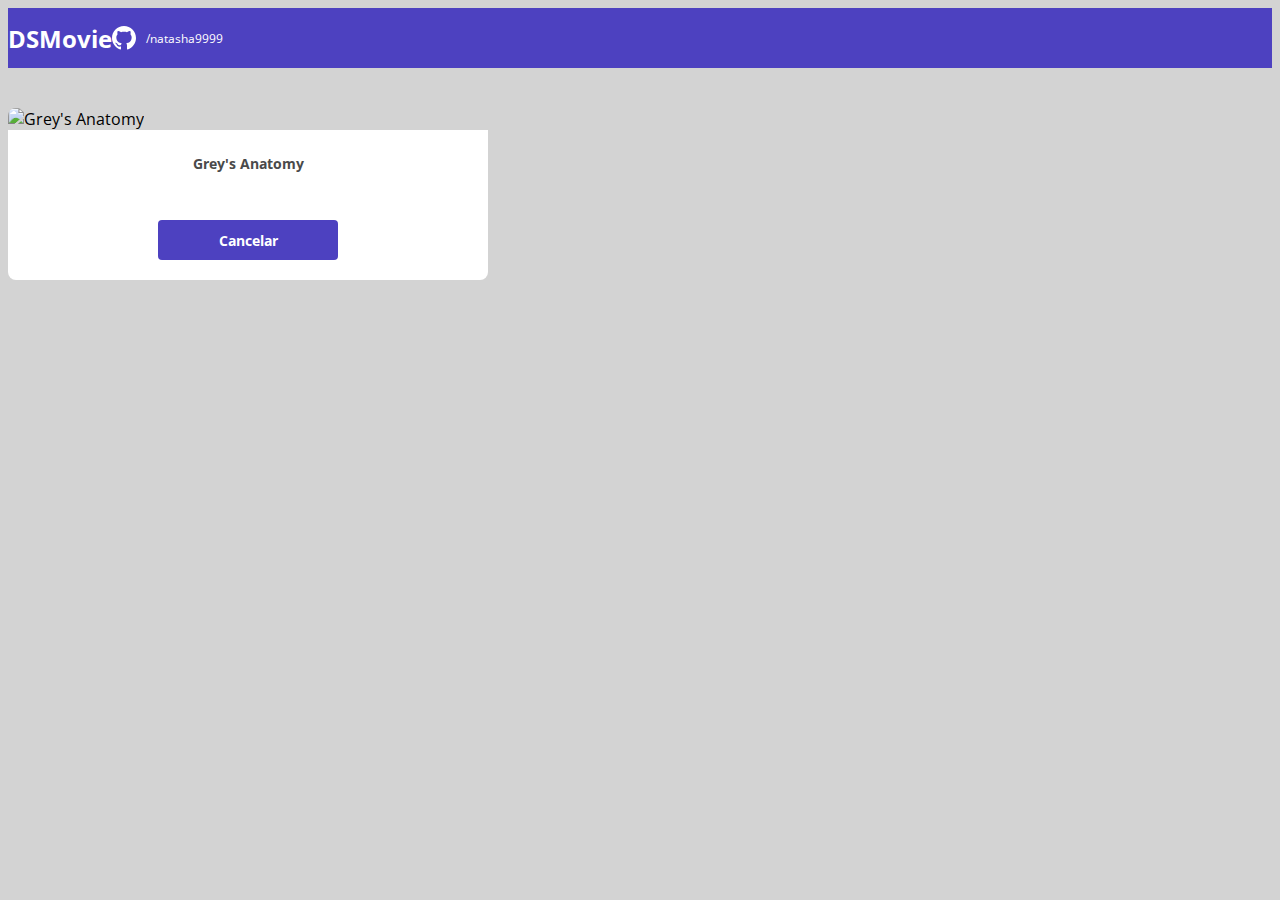
==== form.html @ ea6f0963 "Formulário Parte 1" ====
<!DOCTYPE html>
<html lang="pt-BR">

<head>
    <meta charset="UTF-8">
    <meta http-equiv="X-UA-Compatible" content="IE=edge">
    <meta name="viewport" content="width=device-width, initial-scale=1.0">
    <title>DSMovie</title>

    <!-- Bootstrap CSS -->
    <link href="https://cdn.jsdelivr.net/npm/bootstrap@5.1.3/dist/css/bootstrap.min.css" rel="stylesheet"
        integrity="sha384-1BmE4kWBq78iYhFldvKuhfTAU6auU8tT94WrHftjDbrCEXSU1oBoqyl2QvZ6jIW3" crossorigin="anonymous">

    <link rel="stylesheet" href="css/styles.css">
</head>

<body>
    <!-- Menu navegação -->
    <header class="menu-navegacao">
        <nav class="container">
            <h1 class="titulo-dsmovie">DSMovie</h1>
            <div class="github-container">
                <img class="img-github" src="img/logo-github.svg" alt="Logo do Github">
                <a class="link-github" href="https://github.com/natasha9999">/natasha9999</a>
            </div>
        </nav>
    </header>
    <!-- Menu navegação -->

    <!-- Cards dos filmes -->
    <main>
        <section id="form-section">
            <div class="container form-container">

                <div>
                    <div class="dsmovie-card">
                        <img class="poster-dsmovie"
                            src="https://www.themoviedb.org/t/p/w533_and_h300_bestv2/dpzC0ACzwkVporKvzZGvNFOBFr6.jpg"
                            alt="Grey's Anatomy">
                        <div class="dsmovie-card-description">
                            <h3 class="titulo-filme">Grey's Anatomy</h3>
                            <a class="botao-avaliar" href="index.html">Cancelar</a>
                        </div>
                    </div>
                </div>

            </div>
        </section>
    </main>
    <!-- Card do filme -->


</body>

</html>
---- css/styles.css ----
@import url('https://fonts.googleapis.com/css2?family=Open+Sans:wght@300;400;700&display=swap');

/*Variáveis para armazenar as cores*/
:root {
    --background-gray: #d3d3d3;
    --color-primary: #4D41C0;
    --color-white: #ffffff;
    --text-gray: #4a4a4a;
}

* {
    /*box-sizing: border-box; serve para as bordas dos elementos não ocuparem área*/
    box-sizing: border-box;
    font-family: 'Open Sans';
}

html, body {
    background-color: var(--background-gray);
}

.menu-navegacao {
    background-color: var(--color-primary);
    color: var(--color-white);
    height: 60px;
    display: flex;
    align-items: center;
}

nav {
    /*um ao lado do outro - horizontal*/
    display: flex;
    align-items: center;
    /*um em cada ponta*/
    justify-content: space-between;
}

.titulo-dsmovie {
    font-size: 24px;
    font-weight: 700;
    margin: 0;
}

.link-github, .link-github:hover {
    color: unset;
    text-decoration: none;
    font-size: 12px;
    font-weight: 400;
}

.github-container {
    display: flex;
    align-items: center;
}

.img-github {
    margin-right: 10px;
}

#list-cards {
    padding: 40px 0;
}

.dsmovie-card {
    width: 100%;
}

.dsmovie-card-description {
    background-color: var(--color-white);
    display: flex;
    flex-direction: column;
    align-items: center;
    padding: 10px 20px 20px 20px;
    border-radius: 0 0 8px 8px;
    min-height: 150px;
    justify-content: space-between;
}

.poster-dsmovie {
    width: 100%;
    border-radius: 8px 8px 0 0;
}

.titulo-filme{
    color: var(--text-gray);
    font-size: 14px;
    font-weight: 700;
    margin-bottom: 25px;
    text-align: center;
}

.botao-avaliar, .botao-avaliar:hover {
    width: 180px;
    height: 40px;
    background-color: var(--color-primary);
    color: var(--color-white);
    font-size: 14px;
    font-weight: 700;
    border: none;
    text-decoration: none;
    display: flex;
    align-items: center;
    justify-content: center;
    border-radius: 4px;
}

.form-container {
    padding: 40px 0;
    max-width: 480px;
}
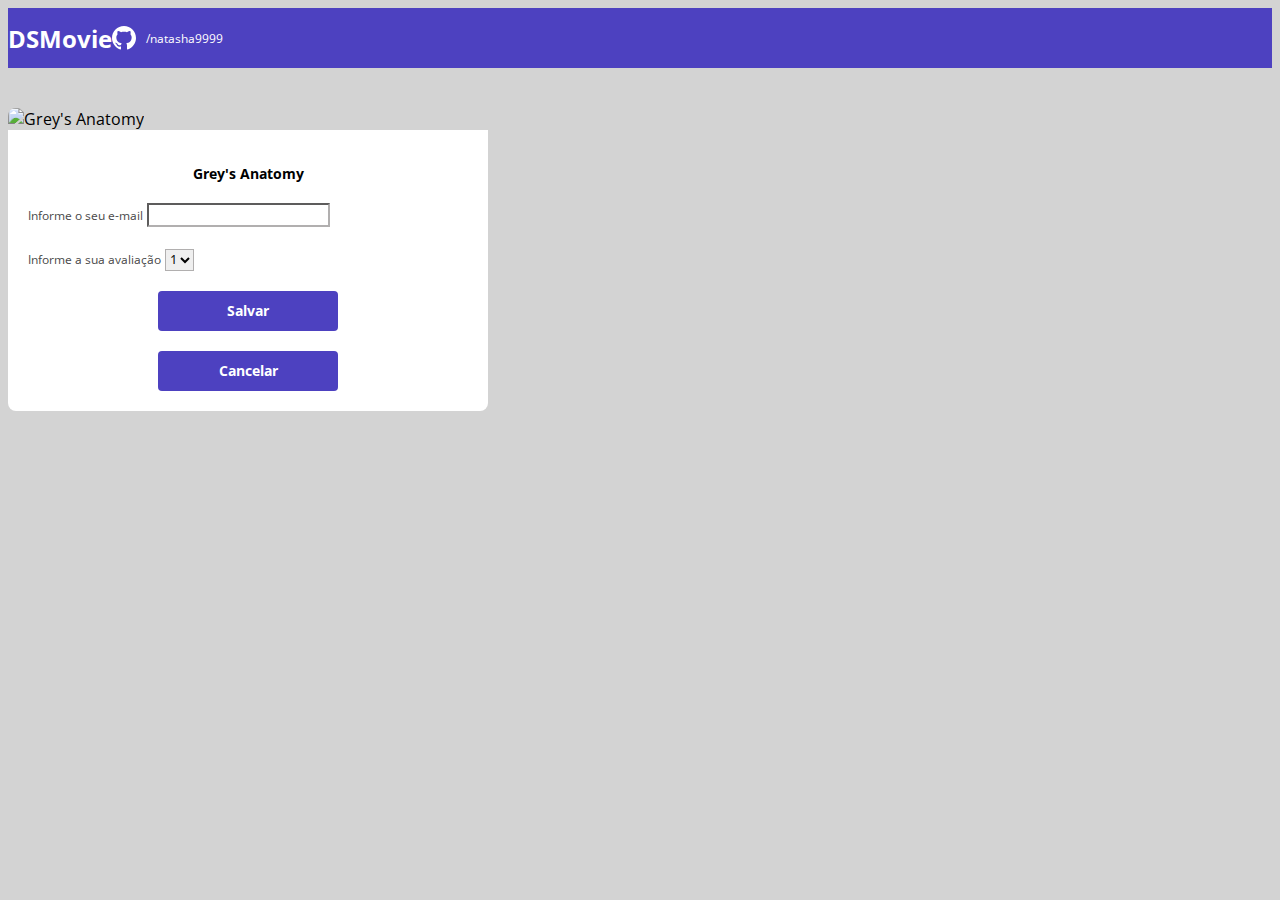
==== commit 757a426d: "Formulário Parte 2" ====
--- a/form.html
+++ b/form.html
@@ -37,9 +37,28 @@
                         <img class="poster-dsmovie"
                             src="https://www.themoviedb.org/t/p/w533_and_h300_bestv2/dpzC0ACzwkVporKvzZGvNFOBFr6.jpg"
                             alt="Grey's Anatomy">
-                        <div class="dsmovie-card-description">
-                            <h3 class="titulo-filme">Grey's Anatomy</h3>
-                            <a class="botao-avaliar" href="index.html">Cancelar</a>
+                        <div class="dsmovie-form-description">
+                            <h3 class="form-titulo-filme">Grey's Anatomy</h3>
+                            <form class="dsmovie-form">
+                                <div class="form-group dsmovie-form-group">
+                                    <label for="email">Informe o seu e-mail</label>
+                                    <input class="form-control" type="email" id="email">
+                                </div>
+                                <div class="form-group dsmovie-form-group">
+                                    <label for="score">Informe a sua avaliação</label>
+                                    <select class="form-control" name="score" id="score">
+                                        <option value="1">1</option>
+                                        <option value="2">2</option>
+                                        <option value="3">3</option>
+                                        <option value="4">4</option>
+                                        <option value="5">5</option>
+                                    </select>
+                                </div>
+                                <div class="form-btn-container">
+                                    <button class="botao-dsmovie" type="submit">Salvar</button>
+                                    <a class="botao-dsmovie" href="index.html">Cancelar</a>
+                                </div>
+                            </form>
                         </div>
                     </div>
                 </div>
--- a/css/styles.css
+++ b/css/styles.css
@@ -88,7 +88,7 @@
     text-align: center;
 }
 
-.botao-avaliar, .botao-avaliar:hover {
+.botao-avaliar, .botao-avaliar:hover, .botao-dsmovie, .botao-dsmovie:hover {
     width: 180px;
     height: 40px;
     background-color: var(--color-primary);
@@ -106,4 +106,44 @@
 .form-container {
     padding: 40px 0;
     max-width: 480px;
+}
+
+.dsmovie-form-description {
+    background-color: var(--color-white);
+    padding: 20px;
+    display: flex;
+    flex-direction: column;
+    align-items: center;
+    border-radius: 0 0 8px 8px;
+}
+
+.form-titulo-filme {
+    font-size: 14px;
+    font-weight: 700;
+    margin-bottom: 20px;
+}
+
+.dsmovie-form {
+    width: 100%;
+}
+
+.dsmovie-form-group {
+    margin-bottom: 20px;
+}
+
+.dsmovie-form-group label {
+    font-size: 12px;
+    color: var(--text-gray);
+}
+
+.dsmovie-form-group input, .dsmovie-form-group select {
+    border-color: rgb(177, 175, 175);
+}
+
+.form-btn-container {
+    height: 100px;
+    display: flex;
+    flex-direction: column;
+    align-items: center;
+    justify-content: space-between;
 }